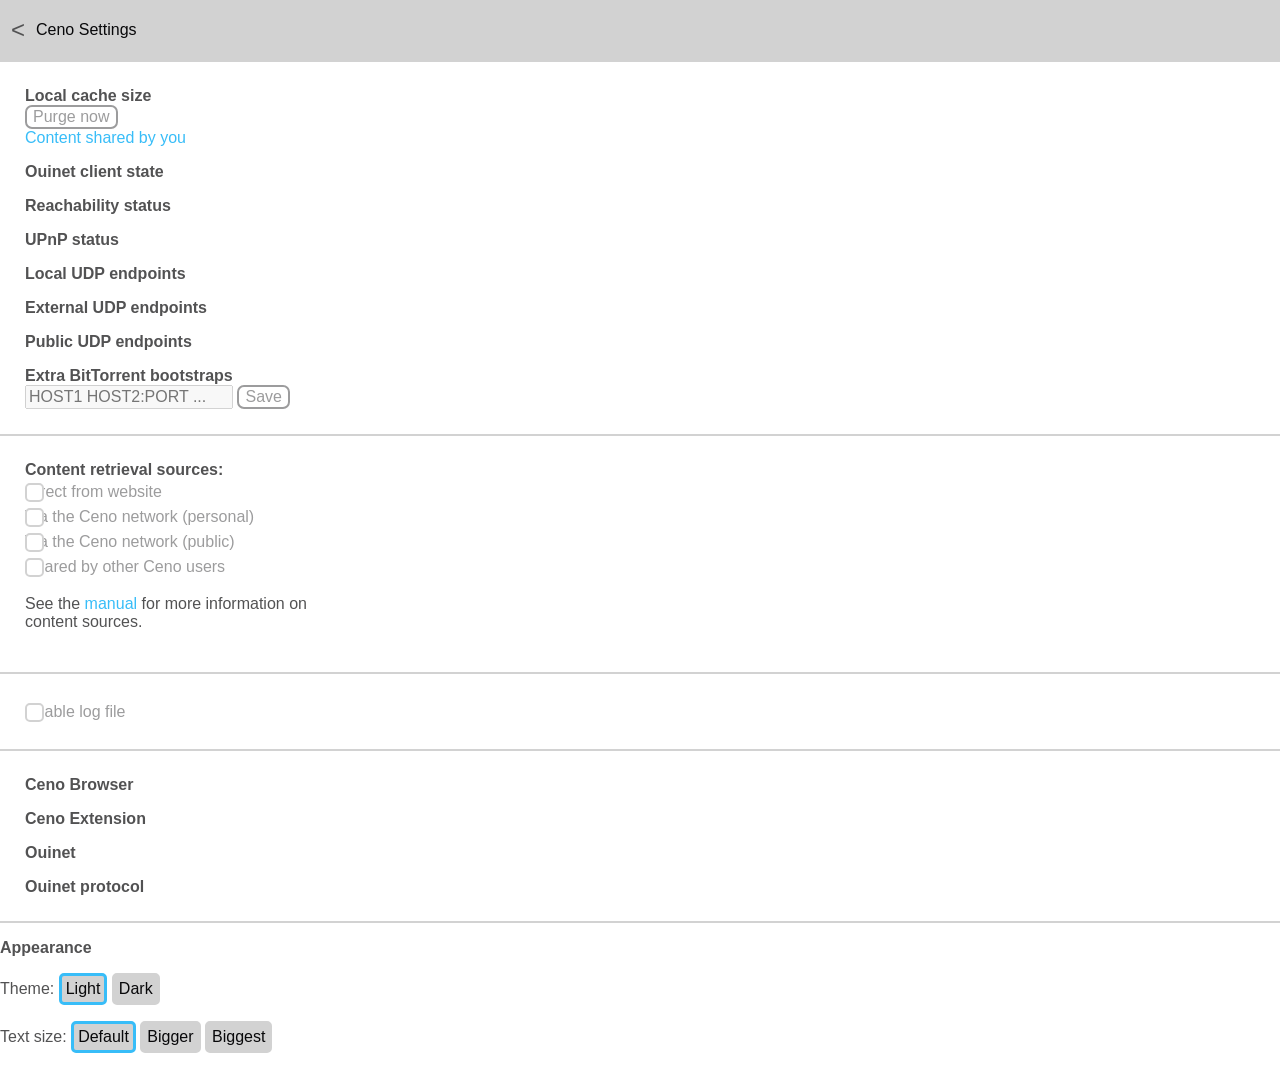
==== settings.html @ 1140f045 "Merge branch 'master' into weblate-integration" ====
<!DOCTYPE html>
<html>
<head>
  <meta charset="utf-8">
  <title data-i18n="settingsTitle">Ceno Settings</title>
  <link rel="stylesheet" href="themes/default.css">
  <link rel="stylesheet" href="common.css">
  <link rel="stylesheet" href="settings.css">
<script type="module" src="localizer/Localizer.js"></script>
<script src="config.js"></script>
<script src="utils.js"></script>
<script src="settings.js"></script>
</head>
<body>
  <div id="header">
    <span><a href="popup.html" target="_parent" class="back_button"><</a></span>
    <span data-i18n="settingsTitle">Ceno Settings</span>
  </div>
  <div class="status_items">
    <form>
      <span data-i18n="settingsStatusCacheSize" class="name">Local cache size</span>
      <br>
      <span id="local_cache_size"> </span>
      <button data-i18n="settingsStatusCachePurge"
              class="action" type="button" id="purge_cache" disabled>Purge now</button>
      <br>
      <a data-i18n="settingsStatusCacheList" id="fe-link-cache-list"
         href="#" target="_blank">Content shared by you</a>
    </form>
    <p>
    <span data-i18n="settingsStatusClientState" class="name">Ouinet client state</span><br>
    <span id="state"> </span>
    <p>
    <span data-i18n="settingsStatusReachability" class="name">Reachability status</span><br>
    <span id="udp_world_reachable"> </span>
    <p>
    <span data-i18n="settingsStatusUpnp" class="name">UPnP status</span><br>
    <span id="is_upnp_active"> </span>
    <p>
    <span data-i18n="settingsStatusEndpoints" class="name">Local UDP endpoints</span><br>
    <span id="local_udp_endpoints"> </span>
    <p>
    <span data-i18n="settingsStatusExtEndpoints" class="name">External UDP endpoints</span><br>
    <span id="external_udp_endpoints"> </span>
    <p>
    <span data-i18n="settingsStatusPubEndpoints" class="name">Public UDP endpoints</span><br>
    <span id="public_udp_endpoints"> </span>
    <p>
    <form>
      <span data-i18n="settingsStatusBtBootstraps" class="name">Extra BitTorrent bootstraps</span><br>
      <input data-i18n-placeholder="settingsStatusBtBootstrapsPlaceholder"
             class="input" type="text" id="bt_extra_bootstraps" placeholder="HOST1 HOST2:PORT ..." disabled>
      <button data-i18n="settingsStatusBtBootstrapsSave"
              class="action" type="button" id="save-bt_extra_bootstraps" disabled>Save</button>
      <span id="saved-bt_extra_bootstraps" style="display: none">✔</span>
    </form>
  </div>
  <form class="cb_form" id="access-mechanisms">
    <div class="group">
      <p data-i18n="settingsSources" class="name">Content retrieval sources:</p>
      <div class="row">
        <label class="cb_container">
          <input type="checkbox" id="origin_access" disabled>
          <span class="checkmark"></span>
          <div data-i18n="settingsSrcOrigin" class="cb_label">Direct from website</div>
        </label>
      </div>
      <div class="row">
        <label class="cb_container">
          <input type="checkbox" id="proxy_access" disabled>
          <span class="checkmark"></span>
          <div data-i18n="settingsSrcProxy" class="cb_label">Via the Ceno network (personal)</div>
        </label>
      </div>
      <div class="row">
        <label class="cb_container">
          <input type="checkbox" id="injector_access" disabled>
          <span class="checkmark"></span>
          <div data-i18n="settingsSrcInjector" class="cb_label">Via the Ceno network (public)</div>
        </label>
      </div>
      <div class="row">
        <label class="cb_container">
          <input type="checkbox" id="distributed_cache" disabled>
          <span class="checkmark"></span>
          <div data-i18n="settingsSrcDcache" class="cb_label">Shared by other Ceno users</div>
        </label>
      </div>
    </div>
    <div id="am-warnings">
      <p data-i18n="settingsPubwarn" data-opt-i18n-keep-children
         id="am-warning-public"><strong data-i18n="settingsPubwarnPub">Public browsing</strong> will fail with current settings.</p>
      <p data-i18n="settingsPrivwarn" data-opt-i18n-keep-children
         id="am-warning-private"><strong data-i18n="settingsPrivwarnPriv">Private browsing</strong> will fail with current settings.</p>
    </div>
    <p data-i18n="popupFoot" data-opt-i18n-keep-children
      id="see-manual">See the
      <a data-i18n="popupFootMan" data-i18n-href="popupFootManLN" data-i18n-title="popupFootManTI"
        href="https://censorship.no/user-manual/en/browser/settings.html#choosing-access-mechanisms"
        title="Censorship.no! User Manual – Ceno settings" target="_blank">manual</a>
      for more information on content sources.
    </p>
  </form>
  <form class="cb_form">
    <div class="row">
      <label class="cb_container">
        <input type="checkbox" id="logfile" disabled>
        <span class="checkmark"></span>
        <div data-i18n="settingsLogEnable" class="cb_label">Enable log file</div>
        <a data-i18n="settingsLogDownload" id="fe-link-log-file"
           href="#" class="download" download="ceno-logfile.txt" target="_blank">Download</a>
      </label>
    </div>
  </form>
  <div class="status_items">
    <span data-i18n="settingsStatusBrowser" class="name">Ceno Browser</span><br>
    <span id="ceno_version"> </span>
    <p>
    <span data-i18n="settingsStatusExtension" class="name">Ceno Extension</span><br>
    <span id="ceno_extension_version"> </span>
    <p>
    <span data-i18n="settingsStatusOuinet" class="name">Ouinet</span><br>
    <span id="ouinet_version"> </span> <span id="ouinet_build_id"> </span>
    <p>
    <span data-i18n="settingsStatusProtocol" class="name">Ouinet protocol</span><br>
    <span id="ouinet_protocol"> </span>
  </div>
  <div class="btn_container">
    <p class="name">Appearance</p>
    <p>
      <span>Theme: </span>
      <button type="button" id="light" class="setting selected">Light</button>
      <button type="button" id="dark" class="setting unselected" >Dark</button>
    </p>
    <p>
      <span>Text size: <span>
      <button type="button" class="setting selected" id="default">Default</button>
      <button type="button" class="setting unselected" id="bigger">Bigger</button>
      <button type="button" class="setting unselected" id="biggest" >Biggest</button>
    </p>
  </div>
</body>
</html>
---- themes/default.css ----
:root {
    --grey_50: #F3F3F3;
    --grey_100: #E7E7E7;
    --grey_200: #D2D2D2;
    --grey_300: #B5B5B5;
    --grey_400: #9C9C9D;
    --grey_500: #848384;
    --grey_700: #525253;
    --grey_800: #39393B;
    --grey_900: #08080A;

    --blue_50: #F0F9FF;
    --blue_100: #E0F2FE;
    --blue_200: #BAE6FD;
    --blue_300: #7DD3FC;
    --blue_400: #38BDF8;
    --blue_500: #0EA5E9;
    --blue_600: #0284C7;
    --blue_700: #0369A1;
    --blue_800: #075985;
    --blue_900: #0C4A6E;

    --purple_100: #E1BEE7;
    --purple_200: #D698E0;
    --purple_300: #C47DD0;
    --purple_400: #B85FC8;
    --purple_500: #AD4BBE;
    --purple_600: #9826AB;
    --purple_700: #751A85;
    --purple_800: #53115F;
    --purple_900: #320B39;

    /* Default style: light theme, default scaling */
    --primary: white;
    --on-primary: var(--grey_700);
    --secondary: var(--grey_200);
    --on-secondary: var(--grey_900);
    --tertiary: var(--grey_400);
    --accent-1: var(--blue_400);
    --accent-2: var(--purple_300);

    --body-width: 325px;
    --header-height: 60px;
    --header-padding: 20px;
    --font-size: 1em;
    --form-padding: 25px;
    --row-height: 25px;
    --section-padding: 10px;
    --checkbox-padding: 25px;
    --checkbox-top: 4px;
    --checkbox-size: 15px;
    --line-weight-1: 2px;
    --button-border-radius: 5px;
    --button-border-width: 3px;
    --button-padding: 4px;
    --back-button-padding: 8px;
}

@media (prefers-color-scheme: light) {
    :root {
        --primary: white;
        --on-primary: var(--grey_700);
        --secondary: var(--grey_200);
        --on-secondary: var(--grey_900);
        --tertiary: var(--grey_400);
        --accent-1: var(--blue_400);
        --accent-2: var(--purple_300);
    }
}
@media (prefers-color-scheme: dark) {
    :root {
        --primary: var(--grey_800);
        --on-primary: var(--grey_50);
        --secondary: var(--grey_700);
        --on-secondary: var(--grey_50);
        --tertiary: var(--grey_400);
        --accent-1: var(--blue_600);
        --accent-2: var(--purple_600);
    }
}

:root.light {
    --primary: white;
    --on-primary: var(--grey_700);
    --secondary: var(--grey_200);
    --on-secondary: var(--grey_900);
    --tertiary: var(--grey_400);
    --accent-1: var(--blue_400);
    --accent-2: var(--purple_300);
}

:root.dark {
    --primary: var(--grey_800);
    --on-primary: var(--grey_50);
    --secondary: var(--grey_700);
    --on-secondary: var(--grey_50);
    --tertiary: var(--grey_400);
    --accent-1: var(--blue_600);
    --accent-2: var(--purple_600);
}

:root.default {
    --body-width: 325px;
    --header-height: 60px;
    --header-padding: 20px;
    --font-size: 1em;
    --form-padding: 25px;
    --row-height: 25px;
    --section-padding: 10px;
    --checkbox-padding: 25px;
    --checkbox-top: 4px;
    --checkbox-size: 15px;
    --line-weight-1: 2px;
    --button-border-radius: 5px;
    --button-border-width: 3px;
    --button-padding: 4px;
    --back-button-padding: 8px;
}

/* 1.25 times */
:root.bigger {
    --body-width: 406.25px;
    --header-height: 75px;
    --header-padding: 25px;
    --font-size: 1.25em;
    --form-padding: 31.25px;
    --row-height: 31.25px;
    --section-padding: 12.5px;
    --checkbox-padding: 31.25px;
    --checkbox-top: 5px;
    --checkbox-size: 18.75px;
    --line-weight-1: 3.5px;
    --button-border-radius: 6.25px;
    --button-border-width: 3.75px;
    --button-padding: 5px;
    --back-button-padding: 10px;
}

/* 1.75 times */
:root.biggest {
    --body-width: 568.75px;
    --header-height: 105px;
    --header-padding: 35px;
    --font-size: 1.75em;
    --form-padding: 43.75px;
    --row-height: 43.75px;
    --section-padding: 17.5px;
    --checkbox-padding: 43.75px;
    --checkbox-top: 7px;
    --checkbox-size: 26.25px;
    --line-weight-1: 3.5px;
    --button-border-radius: 8.75px;
    --button-border-width: 5.25px;
    --button-padding: 7px;
    --back-button-padding: 14px;
}
---- common.css ----
body {
  direction: __MSG_@@bidi_dir__;
  font-family: 'Arial', 'Helvetica', 'sans-serif';
  margin:0;
  padding:0;
  color: var(--on-primary);
  background: var(--primary);
  scrollbar-gutter: stable;
  font-size: var(--font-size);
}
#header {
  height: var(--header-height);
  line-height: var(--header-height);
  display: flex;
  justify-content: flex-start;
  vertical-align: middle;
  color: var(--on-secondary);
  background: var(--secondary);
  padding-__MSG_@@bidi_start_edge__: 0px;
}
p {
  width: var(--body-width);
  position: relative;
  word-wrap: break-word;
}
---- settings.css ----
a:link {
  text-decoration: none;
  color: var(--accent-1);
}
/* Disable color change after clicking link */
a:visited {
  color: var(--accent-1);
}
a:hover {
  background-color: var(--secondary);
}
.cb_form {
  color: var(--on-primary);
  border-top: var(--line-weight-1) solid var(--secondary);
  padding: var(--form-padding);
}
.cb_form .row {
  height: var(--row-height);
  line-height: var(--row-height);
}
.cb_form .group + .group {
  margin-top: 16px;
  padding-top: 16px;
  border-top: var(--line-weight-1) solid var(--secondary);
}
.cb_form .group p {
  margin:0;
}
.cb_container {
  display: block;
  position: relative;
  padding-__MSG_@@bidi_start_edge__: var(--checkbox-padding);
}
/* Hide the browser's default checkbox */
.cb_container input {
  position: absolute;
  opacity: 0;
  height: 0;
  width: 0;
  border: var(--line-weight-1) solid var(--secondary);
}
.checkmark {
  position: absolute;
  top: var(--checkbox-top);
  __MSG_@@bidi_start_edge__: 0px;
  height: var(--checkbox-size);
  width: var(--checkbox-size);
  border: var(--tertiary) solid var(--line-weight-1);
  border-radius: var(--button-border-radius);
}
/* When the checkbox is checked, add a blue background */
.cb_container input:checked ~ .checkmark {
  background-color: var(--accent-1);
  border-color: var(--accent-1);
}
/* When the checkbox is display, gray out */
.cb_container input:disabled ~ .checkmark {
  background-color: var(--primary);
  border-color: var(--secondary);
}
/* Create the checkmark/indicator (hidden when not checked) */
.checkmark:after {
  content: "";
  position: absolute;
  display: none;
}
/* Show the checkmark when checked */
.cb_container input:checked ~ .checkmark:after {
  display: block;
}
.download {
  float:__MSG_@@bidi_end_edge__;
  display:inline-block;
  padding-__MSG_@@bidi_end_edge__:50px;
}
/* Hide the download link */
.cb_container input:not(:checked) ~ .download {
  opacity:0;
}
/* Style the checkmark/indicator */
.cb_container .checkmark:after {
  __MSG_@@bidi_start_edge__: 5px;
  top: 0px;
  width: 5px;
  height: 9px;
  border: solid white;
  border-width: 0 0px 0px 0;
  -webkit-transform: rotate(45deg);
  -ms-transform: rotate(45deg);
  transform: rotate(45deg);
}
.cb_label {
  display: inline-block;
}
.cb_container input:disabled ~ .cb_label {
  color: var(--tertiary);
}
.btn_container {
  position: relative;
  color: var(--on-primary);
  border-top: var(--line-weight-1) solid var(--secondary);
  padding-__MSG_@@bidi_start_edge__: var(--form-padding);
}
button.setting {
  padding: var(--button-padding);
  font-size: 100%;
  background-color: var(--secondary);
  color: var(--on-secondary);
  border: var(--tertiary) solid var(--button-border-width);
  border-radius: var(--button-border-radius);
}
button.selected {
  border-color: var(--accent-1);
}
button.unselected {
  border-color: var(--secondary);
}
button.hover {
  background-color: var(--tertiary);
}
/* Warnings may only be shown after successfully contacting the client. */
#am-warnings {
  display: none;
}
[id^="am-warning-"] {
  display: none;
  margin: 8px 0 0 0;
  padding: 16px;
  font-size: 80%;
  background: #fc4;
}
[id^="am-warning-"]:before {
  content: "⚠ ";
  color: red;
}
.status_items {
  padding: var(--form-padding);
  color: var(--on-primary);
  border-top: var(--line-weight-1) solid var(--secondary);
}
.status_items p {
  margin-bottom: 0;
}
button.action {
  font-size: 100%;
  border: var(--secondary) solid var(--line-weight-1);
  border-radius: 7px;
}
button.action:disabled {
  color: var(--tertiary);
  background-color: var(--primary);
  border-color: var(--tertiary);
}
button.action:enabled {
  color: var(--on-primary);
  background-color: var(--accent-1);
  border-color: var(--accent-1);
}
input.input {
  font-size: 100%;
}
.name {
  font-weight: bold;
}
a.back_button {
  margin: var(--button-border-width) var(--button-border-width);
  padding: var(--back-button-padding);
  border-radius: var(--button-border-radius);
  text-decoration: none;
  color: var(--on-primary);
  font-size: 150%;
}
a.back_button:hover {
  background-color: var(--tertiary);
}
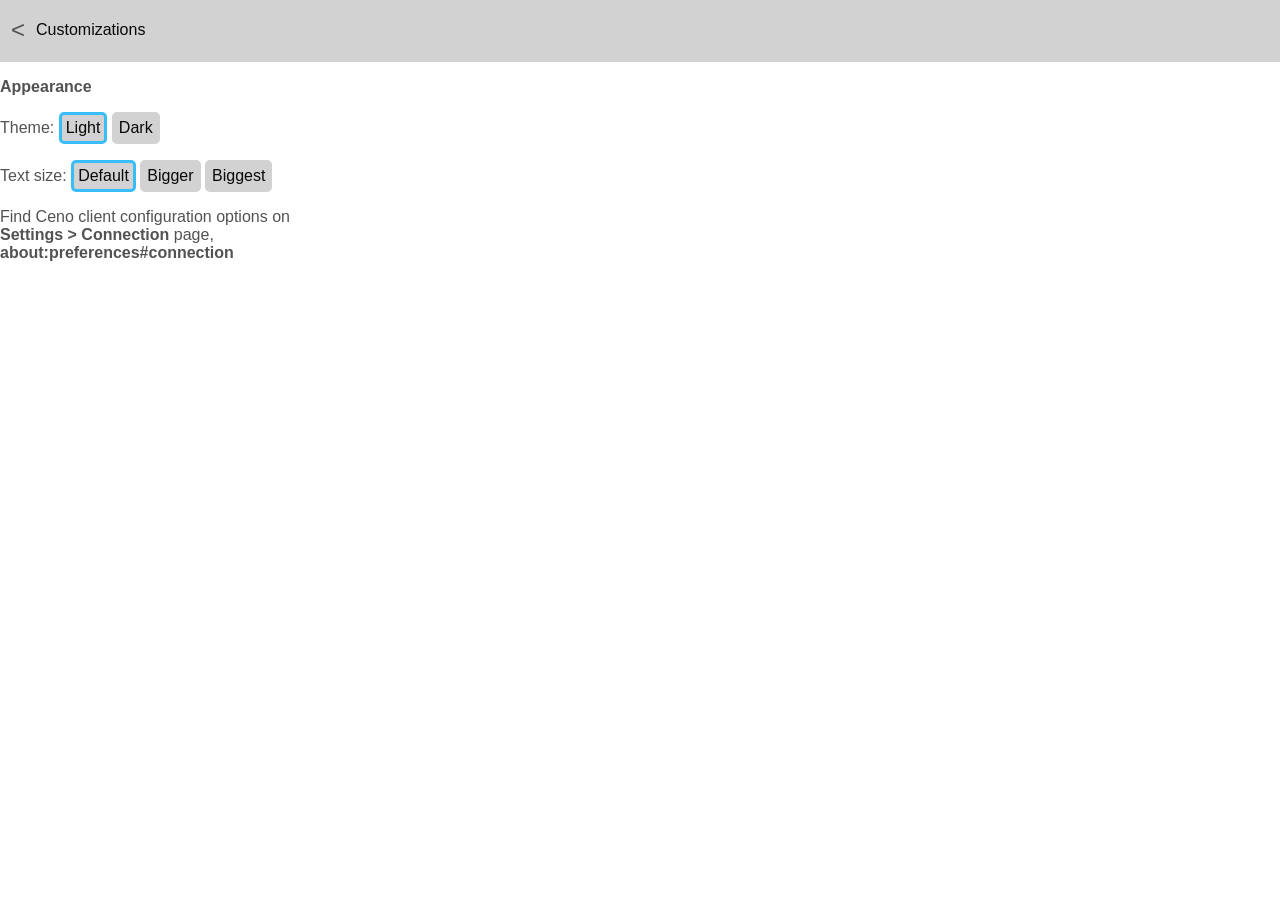
==== commit d60aa920: "Refactor settings page to only have customizations Remove settings which are no longer needed, but k" ====
--- a/settings.html
+++ b/settings.html
@@ -2,7 +2,7 @@
 <html>
 <head>
   <meta charset="utf-8">
-  <title data-i18n="settingsTitle">Ceno Settings</title>
+  <title data-i18n="settingsTitle">Customizations</title>
   <link rel="stylesheet" href="themes/default.css">
   <link rel="stylesheet" href="common.css">
   <link rel="stylesheet" href="settings.css">
@@ -14,116 +14,7 @@
 <body>
   <div id="header">
     <span><a href="popup.html" target="_parent" class="back_button"><</a></span>
-    <span data-i18n="settingsTitle">Ceno Settings</span>
-  </div>
-  <div class="status_items">
-    <form>
-      <span data-i18n="settingsStatusCacheSize" class="name">Local cache size</span>
-      <br>
-      <span id="local_cache_size"> </span>
-      <button data-i18n="settingsStatusCachePurge"
-              class="action" type="button" id="purge_cache" disabled>Purge now</button>
-      <br>
-      <a data-i18n="settingsStatusCacheList" id="fe-link-cache-list"
-         href="#" target="_blank">Content shared by you</a>
-    </form>
-    <p>
-    <span data-i18n="settingsStatusClientState" class="name">Ouinet client state</span><br>
-    <span id="state"> </span>
-    <p>
-    <span data-i18n="settingsStatusReachability" class="name">Reachability status</span><br>
-    <span id="udp_world_reachable"> </span>
-    <p>
-    <span data-i18n="settingsStatusUpnp" class="name">UPnP status</span><br>
-    <span id="is_upnp_active"> </span>
-    <p>
-    <span data-i18n="settingsStatusEndpoints" class="name">Local UDP endpoints</span><br>
-    <span id="local_udp_endpoints"> </span>
-    <p>
-    <span data-i18n="settingsStatusExtEndpoints" class="name">External UDP endpoints</span><br>
-    <span id="external_udp_endpoints"> </span>
-    <p>
-    <span data-i18n="settingsStatusPubEndpoints" class="name">Public UDP endpoints</span><br>
-    <span id="public_udp_endpoints"> </span>
-    <p>
-    <form>
-      <span data-i18n="settingsStatusBtBootstraps" class="name">Extra BitTorrent bootstraps</span><br>
-      <input data-i18n-placeholder="settingsStatusBtBootstrapsPlaceholder"
-             class="input" type="text" id="bt_extra_bootstraps" placeholder="HOST1 HOST2:PORT ..." disabled>
-      <button data-i18n="settingsStatusBtBootstrapsSave"
-              class="action" type="button" id="save-bt_extra_bootstraps" disabled>Save</button>
-      <span id="saved-bt_extra_bootstraps" style="display: none">✔</span>
-    </form>
-  </div>
-  <form class="cb_form" id="access-mechanisms">
-    <div class="group">
-      <p data-i18n="settingsSources" class="name">Content retrieval sources:</p>
-      <div class="row">
-        <label class="cb_container">
-          <input type="checkbox" id="origin_access" disabled>
-          <span class="checkmark"></span>
-          <div data-i18n="settingsSrcOrigin" class="cb_label">Direct from website</div>
-        </label>
-      </div>
-      <div class="row">
-        <label class="cb_container">
-          <input type="checkbox" id="proxy_access" disabled>
-          <span class="checkmark"></span>
-          <div data-i18n="settingsSrcProxy" class="cb_label">Via the Ceno network (personal)</div>
-        </label>
-      </div>
-      <div class="row">
-        <label class="cb_container">
-          <input type="checkbox" id="injector_access" disabled>
-          <span class="checkmark"></span>
-          <div data-i18n="settingsSrcInjector" class="cb_label">Via the Ceno network (public)</div>
-        </label>
-      </div>
-      <div class="row">
-        <label class="cb_container">
-          <input type="checkbox" id="distributed_cache" disabled>
-          <span class="checkmark"></span>
-          <div data-i18n="settingsSrcDcache" class="cb_label">Shared by other Ceno users</div>
-        </label>
-      </div>
-    </div>
-    <div id="am-warnings">
-      <p data-i18n="settingsPubwarn" data-opt-i18n-keep-children
-         id="am-warning-public"><strong data-i18n="settingsPubwarnPub">Public browsing</strong> will fail with current settings.</p>
-      <p data-i18n="settingsPrivwarn" data-opt-i18n-keep-children
-         id="am-warning-private"><strong data-i18n="settingsPrivwarnPriv">Private browsing</strong> will fail with current settings.</p>
-    </div>
-    <p data-i18n="popupFoot" data-opt-i18n-keep-children
-      id="see-manual">See the
-      <a data-i18n="popupFootMan" data-i18n-href="popupFootManLN" data-i18n-title="popupFootManTI"
-        href="https://censorship.no/user-manual/en/browser/settings.html#choosing-access-mechanisms"
-        title="Censorship.no! User Manual – Ceno settings" target="_blank">manual</a>
-      for more information on content sources.
-    </p>
-  </form>
-  <form class="cb_form">
-    <div class="row">
-      <label class="cb_container">
-        <input type="checkbox" id="logfile" disabled>
-        <span class="checkmark"></span>
-        <div data-i18n="settingsLogEnable" class="cb_label">Enable log file</div>
-        <a data-i18n="settingsLogDownload" id="fe-link-log-file"
-           href="#" class="download" download="ceno-logfile.txt" target="_blank">Download</a>
-      </label>
-    </div>
-  </form>
-  <div class="status_items">
-    <span data-i18n="settingsStatusBrowser" class="name">Ceno Browser</span><br>
-    <span id="ceno_version"> </span>
-    <p>
-    <span data-i18n="settingsStatusExtension" class="name">Ceno Extension</span><br>
-    <span id="ceno_extension_version"> </span>
-    <p>
-    <span data-i18n="settingsStatusOuinet" class="name">Ouinet</span><br>
-    <span id="ouinet_version"> </span> <span id="ouinet_build_id"> </span>
-    <p>
-    <span data-i18n="settingsStatusProtocol" class="name">Ouinet protocol</span><br>
-    <span id="ouinet_protocol"> </span>
+    <span data-i18n="settingsTitle">Customizations</span>
   </div>
   <div class="btn_container">
     <p class="name">Appearance</p>
@@ -138,6 +29,9 @@
       <button type="button" class="setting unselected" id="bigger">Bigger</button>
       <button type="button" class="setting unselected" id="biggest" >Biggest</button>
     </p>
+    <p>
+      Find Ceno client configuration options on <strong>Settings > Connection</strong> page, <strong>about:preferences#connection</strong>
+    </p>
   </div>
 </body>
 </html>
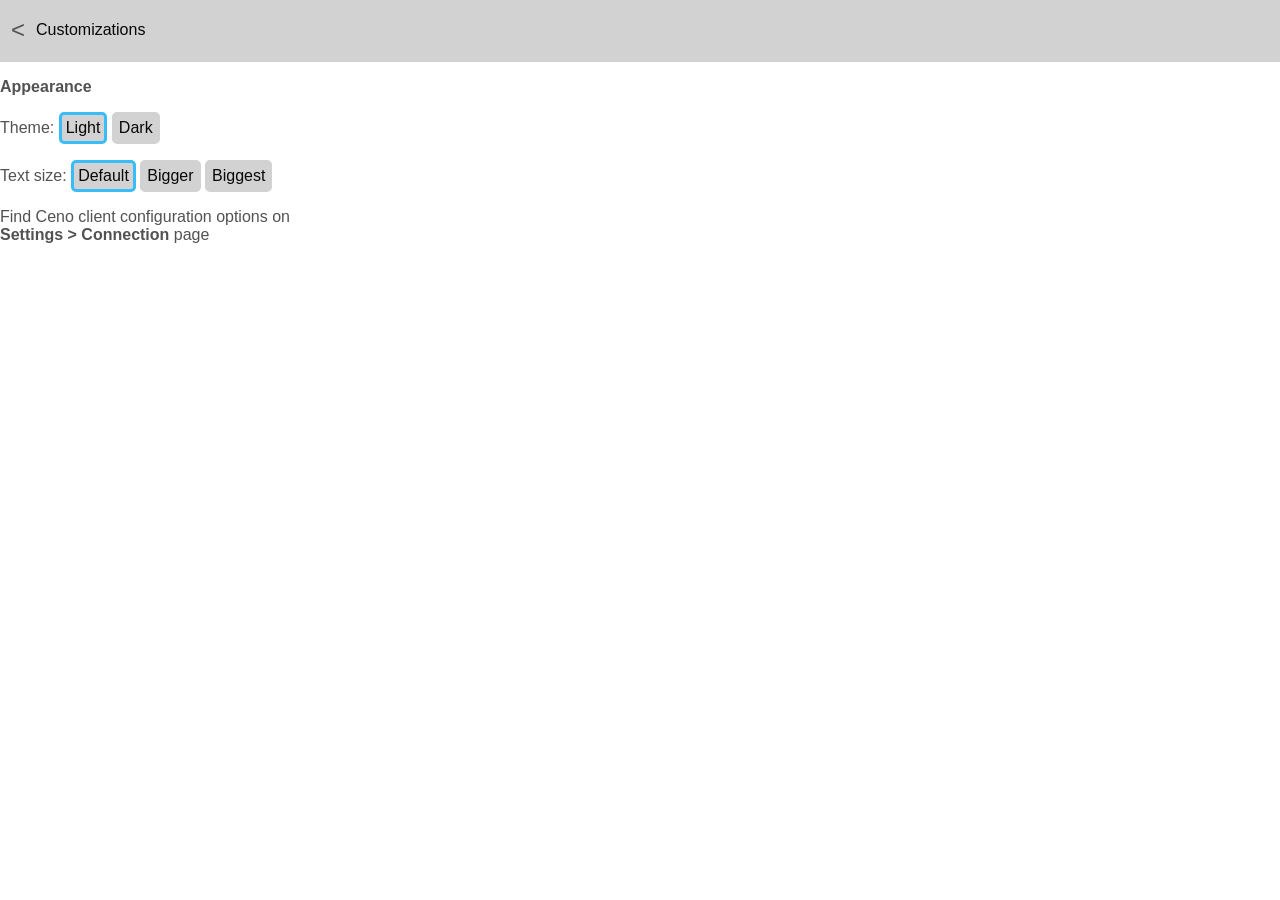
==== commit 392e0fe2: "Update text pointing users to new connection settings page" ====
--- a/settings.html
+++ b/settings.html
@@ -30,7 +30,7 @@
       <button type="button" class="setting unselected" id="biggest" >Biggest</button>
     </p>
     <p>
-      Find Ceno client configuration options on <strong>Settings > Connection</strong> page, <strong>about:preferences#connection</strong>
+      Find Ceno client configuration options on <strong>Settings > Connection</strong> page
     </p>
   </div>
 </body>
